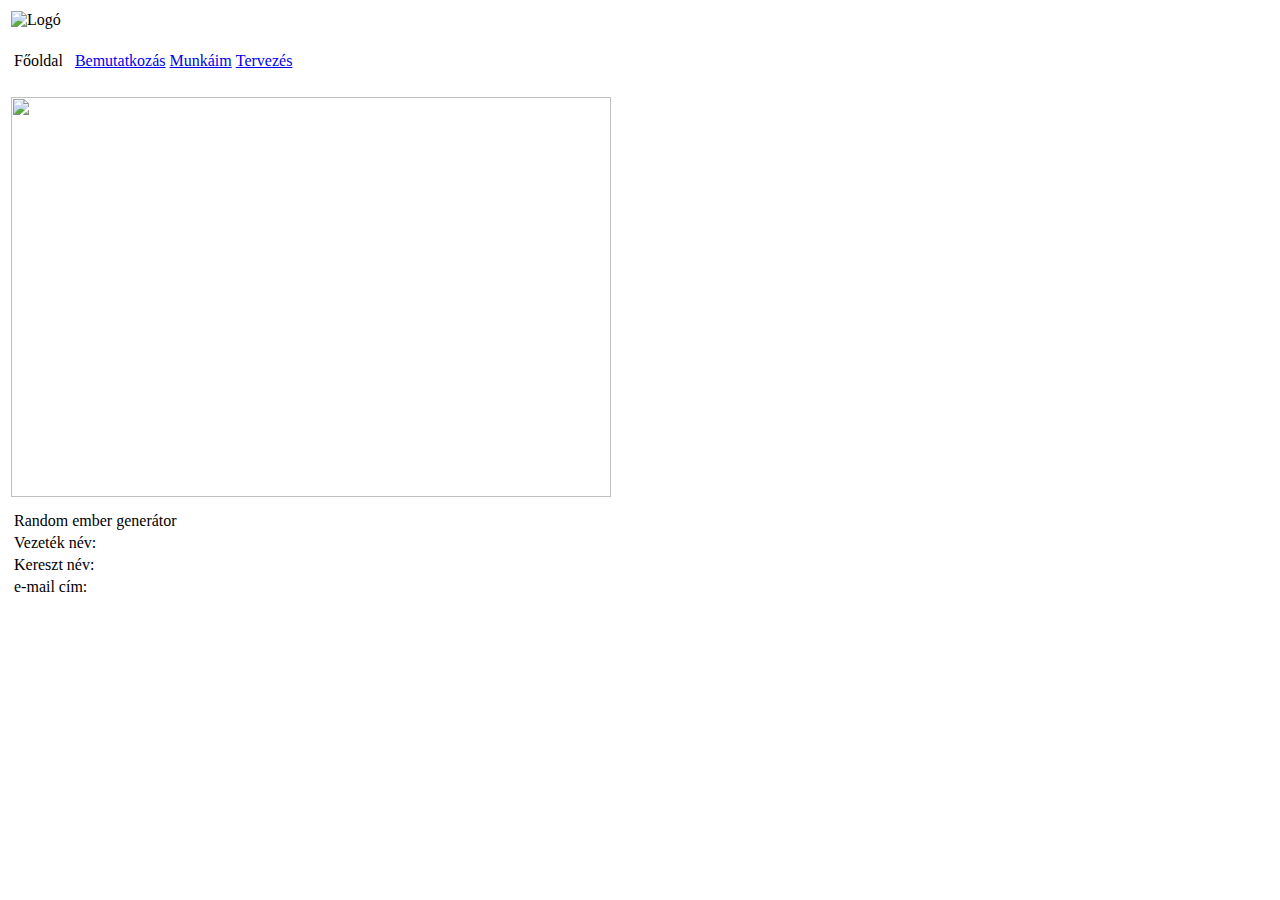
==== index.html @ 08ffe9b3 "Add files via upload" ====
<!DOCTYPE html>
<html>
<head>
	<meta charset="utf-8">

	
	<title>
		Főoldal
	</title>
	<link rel="stylesheet" type="text/css" href="css/main.css">
</head>
<body>
<table class="elhelyezfotabla">
	<colgroup><col class="colbalures"><col class="colszovegmezo"><col class="coljobbures"></colgroup>

	<tr class="elhelyez">
		<td colspan="3" class="tdlogo">
			<img src="css/kepek/loggo.png" id="logopicture" alt="Logó" title="Logó">
		</td>
	</tr>

	<tr class="elhelyez">
		<td colspan="3" class="tdfomenu">
			<table class="elhelyez">
				<tr class="elhelyez">


<td class="elhelyez"><p class="fomenukiv">Főoldal &nbsp;</p></td>
					<td class="elhelyez"><p class="fomenu">
                      <a class="fomenulink" href="1.oldal.html">
                      Bemutatkozás</a></p></td>

					<td class="elhelyez"><p class="fomenu">
                      <a class="fomenulink" href="2.oldal.html">
                      Munkáim</a></p></td>

					<td class="elhelyez"><p class="fomenu">
                      <a class="fomenulink" href="3.oldal.html">
                      Tervezés</a></p></td>


</tr>
			</table>
		</td>
	</tr>

	<tr class="elhelyez">
		<td class="tdures"></td>

		<td class="tdszovegmezo">
		

<tr class="elhelyez">
		<td colspan="3" class="tdszovegmezo">
			<img src="css/kepek/leso_anna_kiallitas_27.JPG" id="kezdokep" width="600" height="400" >
</tr>

</td>

		<td class="tdures"></td>

	</tr>

	<tr class="elhelyez">
		<td colspan="3" class="tdures"> 
<table>
	<tr>
		<td colspan="2" style="text-align:left;">Random ember generátor</td>
	</tr>
	<tr>
		<td>Vezeték név: </td>
		<td id="surname"></td>
	</tr>
	<tr>
		<td>Kereszt név: </td>
		<td id="firstname"></td>
	</tr>
	<tr>
		<td>e-mail cím: </td>
		<td id="email"></td>
	</tr>

</table>
</td>

                  	</tr>
 </table>		



</body>
<script src="js/jquery.js"></script>
<script src="js/main.js"></script>

</html>
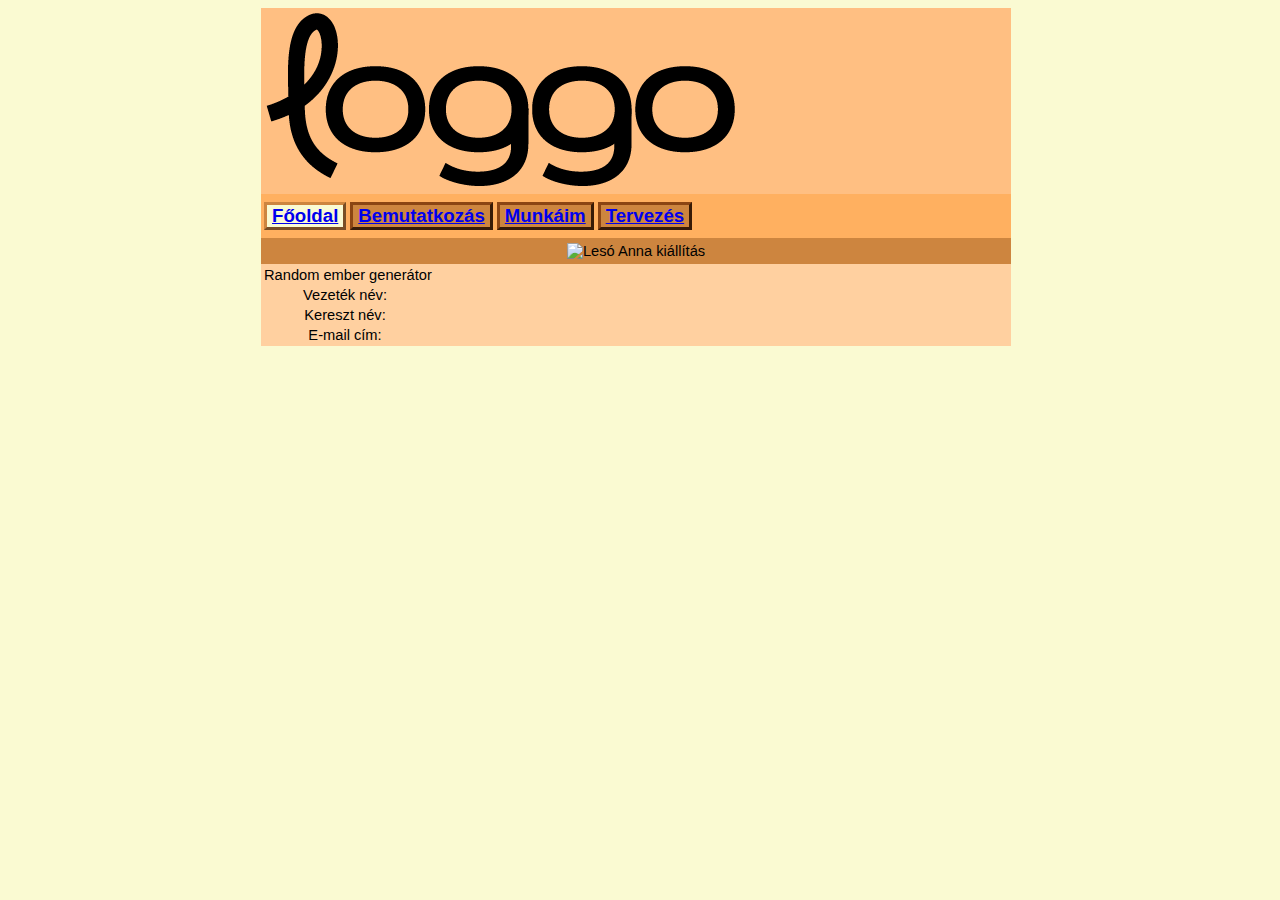
==== commit bbcae65d: "Add files via upload" ====
--- a/index.html
+++ b/index.html
@@ -1,95 +1,86 @@
 <!DOCTYPE html>
-<html>
+<html lang="hu">
 <head>
 	<meta charset="utf-8">
-
-	
-	<title>
-		Főoldal
-	</title>
+	<title>Főoldal</title>
 	<link rel="stylesheet" type="text/css" href="css/main.css">
+	<script src="js/jquery.js"></script>
+	<script src="js/main.js"></script>
 </head>
 <body>
-<table class="elhelyezfotabla">
-	<colgroup><col class="colbalures"><col class="colszovegmezo"><col class="coljobbures"></colgroup>
+	<table class="elhelyezfotabla">
+		<colgroup>
+			<col class="colbalures">
+			<col class="colszovegmezo">
+			<col class="coljobbures">
+		</colgroup>
 
-	<tr class="elhelyez">
-		<td colspan="3" class="tdlogo">
-			<img src="css/kepek/loggo.png" id="logopicture" alt="Logó" title="Logó">
-		</td>
-	</tr>
+		<tr class="elhelyez">
+			<td></td>
+			<td class="tdlogo">
+				<img src="css/kepek/loggo.png" id="logopicture" alt="Logó" title="Logó">
+			</td>
+			<td></td>
+		</tr>
 
-	<tr class="elhelyez">
-		<td colspan="3" class="tdfomenu">
-			<table class="elhelyez">
-				<tr class="elhelyez">
+		<tr class="elhelyez">
+			<td></td>
+			<td class="tdfomenu">
+				<table class="elhelyez">
+					<tr class="elhelyez">
+						<td class="elhelyez">
+							<p class="fomenukiv"><a class="fomenulink" href="index.html">Főoldal</a></p>
+						</td>
 
+						<td class="elhelyez">
+							<p class="fomenu"><a class="fomenulink" href="1.oldal.html">Bemutatkozás</a></p>
+						</td>
 
-<td class="elhelyez"><p class="fomenukiv">Főoldal &nbsp;</p></td>
-					<td class="elhelyez"><p class="fomenu">
-                      <a class="fomenulink" href="1.oldal.html">
-                      Bemutatkozás</a></p></td>
+						<td class="elhelyez">
+							<p class="fomenu"><a class="fomenulink" href="2.oldal.html">Munkáim</a></p>
+						</td>
 
-					<td class="elhelyez"><p class="fomenu">
-                      <a class="fomenulink" href="2.oldal.html">
-                      Munkáim</a></p></td>
+						<td class="elhelyez">
+							<p class="fomenu"><a class="fomenulink" href="3.oldal.html">Tervezés</a></p>
+						</td>
+					</tr>
+				</table>
+			</td>
+			<td></td>
+		</tr>
 
-					<td class="elhelyez"><p class="fomenu">
-                      <a class="fomenulink" href="3.oldal.html">
-                      Tervezés</a></p></td>
+		<tr class="elhelyez">
+			<td></td>
+			<td class="tdszovegmezo">
+				<img src="css/kepek/leso_anna_kiallitas_27.JPG" alt="Lesó Anna kiállítás" id="kezdokep" width="600" height="400" >
+			</td>
+			<td></td>
+		</tr>
 
+		<tr class="elhelyez">
+			<td></td>
+			<td class="tdures"> 
+				<table>
+					<tr>
+						<td colspan="2" style="text-align:left;">Random ember generátor</td>
+					</tr>
+					<tr>
+						<td>Vezeték név:</td>
+						<td id="surname"></td>
+					</tr>
+					<tr>
+						<td>Kereszt név:</td>
+						<td id="firstname"></td>
+					</tr>
+					<tr>
+						<td>E-mail cím:</td>
+						<td id="email"></td>
+					</tr>
 
-</tr>
-			</table>
-		</td>
-	</tr>
-
-	<tr class="elhelyez">
-		<td class="tdures"></td>
-
-		<td class="tdszovegmezo">
-		
-
-<tr class="elhelyez">
-		<td colspan="3" class="tdszovegmezo">
-			<img src="css/kepek/leso_anna_kiallitas_27.JPG" id="kezdokep" width="600" height="400" >
-</tr>
-
-</td>
-
-		<td class="tdures"></td>
-
-	</tr>
-
-	<tr class="elhelyez">
-		<td colspan="3" class="tdures"> 
-<table>
-	<tr>
-		<td colspan="2" style="text-align:left;">Random ember generátor</td>
-	</tr>
-	<tr>
-		<td>Vezeték név: </td>
-		<td id="surname"></td>
-	</tr>
-	<tr>
-		<td>Kereszt név: </td>
-		<td id="firstname"></td>
-	</tr>
-	<tr>
-		<td>e-mail cím: </td>
-		<td id="email"></td>
-	</tr>
-
-</table>
-</td>
-
-                  	</tr>
- </table>		
-
-
-
+				</table>
+			</td>
+			<td></td>
+        </tr>
+	</table>
 </body>
-<script src="js/jquery.js"></script>
-<script src="js/main.js"></script>
-
-</html>
+</html>--- a/css/main.css
+++ b/css/main.css
@@ -0,0 +1,29 @@
+.tdlogo {background-color: #ffbf82;	border-style: none;  border-spacing: 0px; padding: 0px; margin: 0px;
+	border-collapse: collapse; text-align: left}
+#logopicture {width: 469px; height: 173px}
+.fomenu {color: #FAFAD2 ;background-color: #CD853F; border-color: #8B4513;
+	text-align: center; border-style: outset; border-width: 3px;
+	font-size: 14pt; font-weight: bold;
+	margin-top: 5px; margin-right: 0px; margin-bottom: 5px; margin-left: 0px;
+	padding-top: 0px; padding-right: 5px; padding-bottom: 0px; padding-left: 5px}
+.fomenukiv {color: #CD853F; background-color: #FAFAD2; border-color: #CD853F;
+	text-align: center; border-style: outset; border-width: 3px;
+	font-size: 14pt; font-weight: bold;
+	margin-top: 5px; margin-right: 0px; margin-bottom: 5px; margin-left: 0px;
+	padding-top: 0px; padding-right: 5px; padding-bottom: 0px; padding-left: 5px}
+.tdfomenu {background-color: #ffb060; border-style: none; border-spacing: 0px; padding: 0px; margin: 0px;
+	border-collapse: collapse; text-align: center;}
+.tdures {background-color: #ffd0a0; border-style: none; border-spacing: 0px; padding: 0px; margin: 0px;
+	border-collapse: collapse; text-align: center; vertical-align: top}
+.tdszovegmezo {background-color: #CD853F; border-style: center;  border-spacing: 0px; padding: 0px;
+	margin: 0px; border-collapse: collapse; vertical-align: top}
+body {color: #000000; background-color: #FAFAD2; font-family: Verdana, Tahoma, Arial; font-size: 11pt;text-align: center}
+p {text-align: left}
+h1 {font-size: 16pt; text-align: center; font-weight: bold; margin: 5px;}
+h2 {font-size: 14pt; text-align: center; font-weight: bold; padding: 0px; margin: 5px}
+.elhelyezfotabla {border-style: none; border-spacing: 0px; padding: 0px; margin: auto; border-width: 0px; border-collapse: collapse}
+img {border-style: none; margin: 5px }
+colbalures {width: 10px}
+.colszovegmezo {width: 750px}
+.coljobbures {width: 10px}
+.kiemelt {font-weight: bold}
